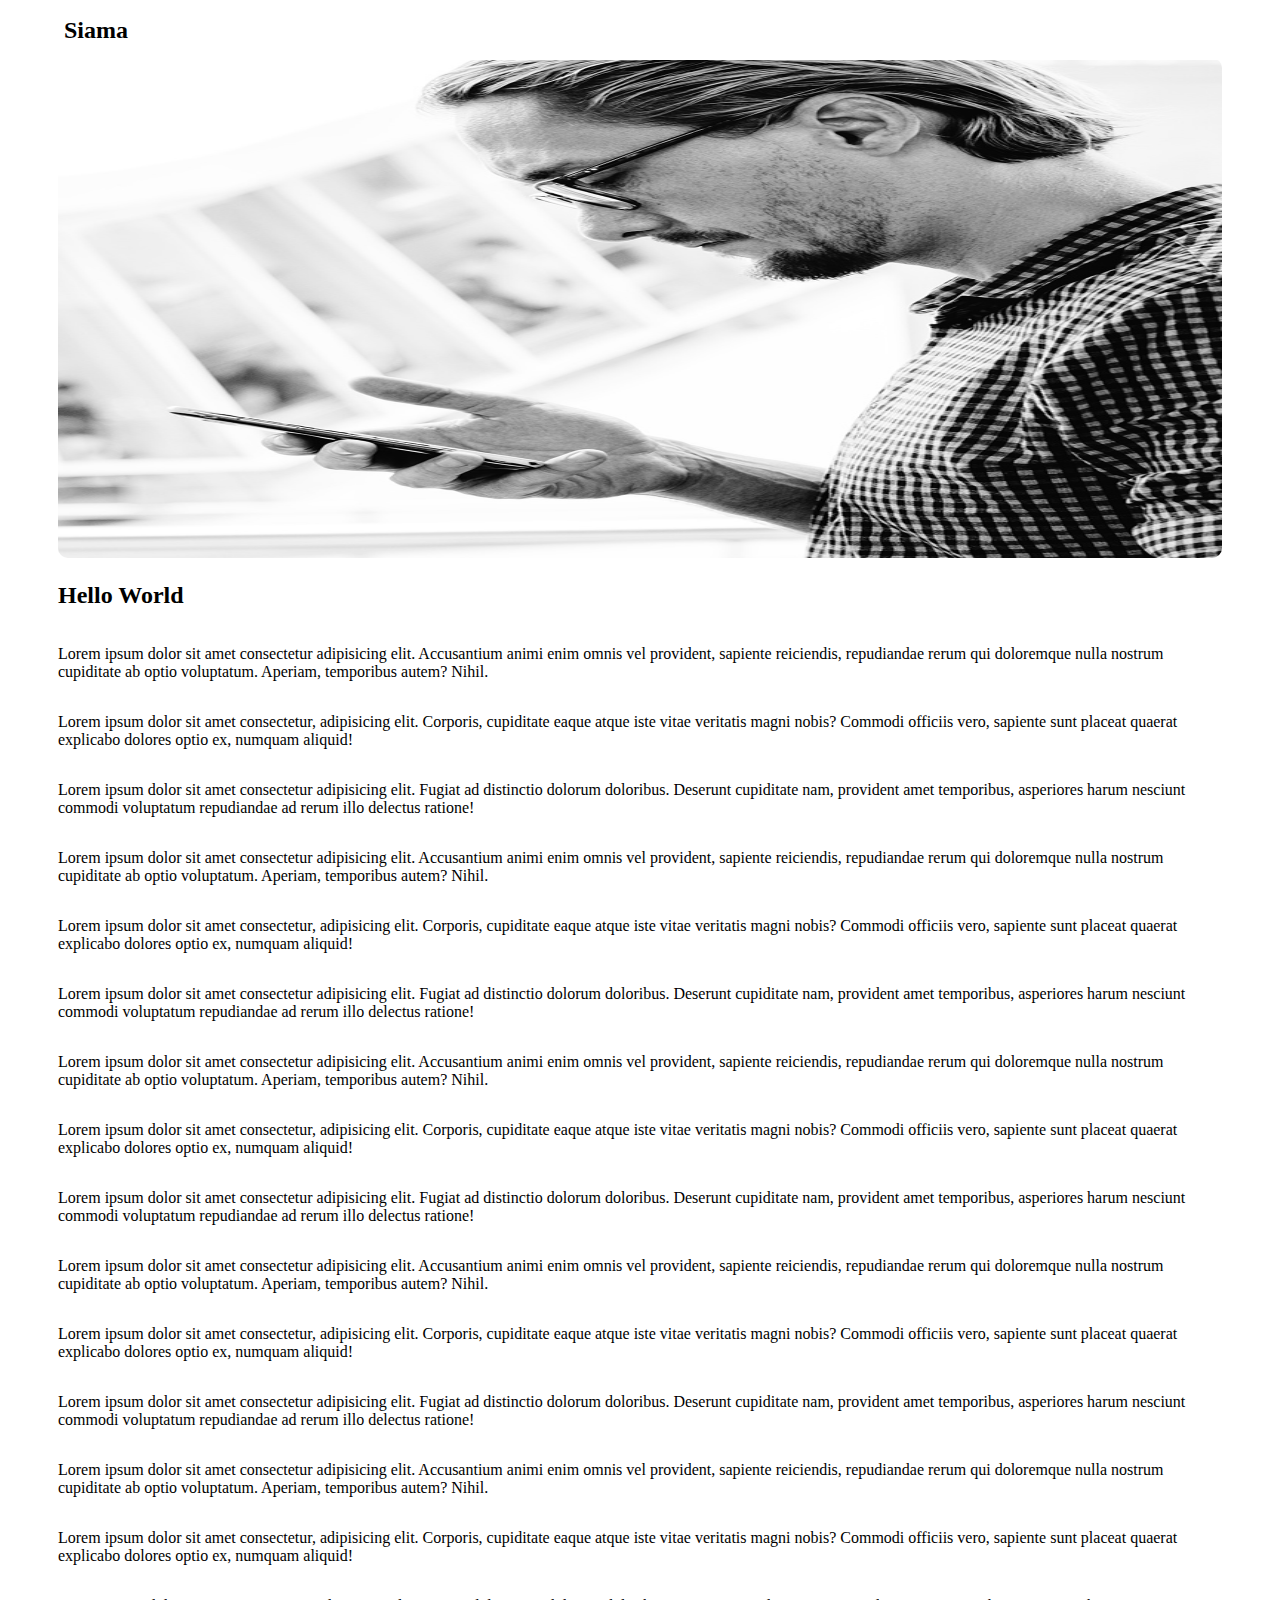
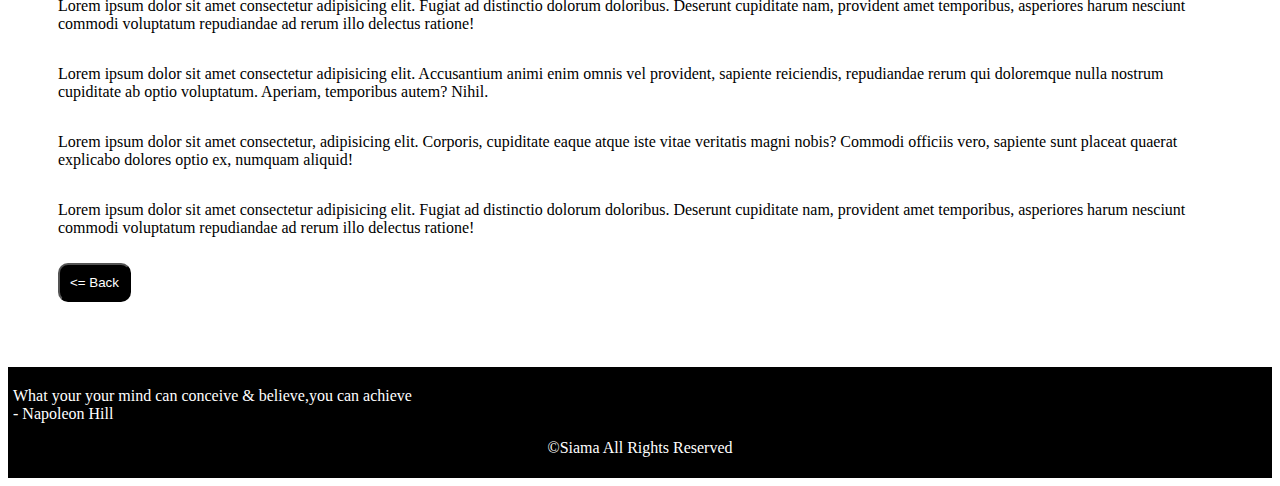
==== post-page.html @ 2eeac5c9 "Add files via upload" ====
<!DOCTYPE html>
<html lang="en">

<head>
    <meta charset="UTF-8">
    <meta http-equiv="X-UA-Compatible" content="IE=edge">
    <meta name="viewport" content="width=device-width, initial-scale=1.0">
    <link rel="stylesheet" href="css/post-page.css">
    <title></title>
</head>

<body>
    <header class="header" id="header">
        <div class="head">
            <div class="logo">
                <h2 class="title">Siama</h2>
            </div>
        </div>
    </header>
    <!---Page Wrapper-->
    <div class="post-wrapper">
        <div class="content clearfix">
            <!--- Main Content -->
            <div class="main-content single">
                <img src="/assets/images/client_01.jpg" class="blog-image" alt="">
                <div class="post-content">
                    <div class="post-title">
                        <h2 class="post-title">Hello World</h2>
                    </div>
                    <p>Lorem ipsum dolor sit amet consectetur adipisicing elit. Accusantium animi enim omnis vel
                        provident, sapiente reiciendis, repudiandae rerum qui doloremque nulla nostrum cupiditate ab
                        optio voluptatum. Aperiam, temporibus autem? Nihil.</p>
                    <p>Lorem ipsum dolor sit amet consectetur, adipisicing elit. Corporis, cupiditate eaque atque iste
                        vitae veritatis magni nobis? Commodi officiis vero, sapiente sunt placeat quaerat explicabo
                        dolores optio ex, numquam aliquid!</p>
                    <p>Lorem ipsum dolor sit amet consectetur adipisicing elit. Fugiat ad distinctio dolorum doloribus.
                        Deserunt cupiditate nam, provident amet temporibus, asperiores harum nesciunt commodi voluptatum
                        repudiandae ad rerum illo delectus ratione!</p>
                    <p>Lorem ipsum dolor sit amet consectetur adipisicing elit. Accusantium animi enim omnis vel
                        provident, sapiente reiciendis, repudiandae rerum qui doloremque nulla nostrum cupiditate ab
                        optio voluptatum. Aperiam, temporibus autem? Nihil.</p>
                    <p>Lorem ipsum dolor sit amet consectetur, adipisicing elit. Corporis, cupiditate eaque atque iste
                        vitae veritatis magni nobis? Commodi officiis vero, sapiente sunt placeat quaerat explicabo
                        dolores optio ex, numquam aliquid!</p>
                    <p>Lorem ipsum dolor sit amet consectetur adipisicing elit. Fugiat ad distinctio dolorum doloribus.
                        Deserunt cupiditate nam, provident amet temporibus, asperiores harum nesciunt commodi voluptatum
                        repudiandae ad rerum illo delectus ratione!</p>
                    <p>Lorem ipsum dolor sit amet consectetur adipisicing elit. Accusantium animi enim omnis vel
                        provident, sapiente reiciendis, repudiandae rerum qui doloremque nulla nostrum cupiditate ab
                        optio voluptatum. Aperiam, temporibus autem? Nihil.</p>
                    <p>Lorem ipsum dolor sit amet consectetur, adipisicing elit. Corporis, cupiditate eaque atque iste
                        vitae veritatis magni nobis? Commodi officiis vero, sapiente sunt placeat quaerat explicabo
                        dolores optio ex, numquam aliquid!</p>
                    <p>Lorem ipsum dolor sit amet consectetur adipisicing elit. Fugiat ad distinctio dolorum doloribus.
                        Deserunt cupiditate nam, provident amet temporibus, asperiores harum nesciunt commodi voluptatum
                        repudiandae ad rerum illo delectus ratione!</p>
                    <p>Lorem ipsum dolor sit amet consectetur adipisicing elit. Accusantium animi enim omnis vel
                        provident, sapiente reiciendis, repudiandae rerum qui doloremque nulla nostrum cupiditate ab
                        optio voluptatum. Aperiam, temporibus autem? Nihil.</p>
                    <p>Lorem ipsum dolor sit amet consectetur, adipisicing elit. Corporis, cupiditate eaque atque iste
                        vitae veritatis magni nobis? Commodi officiis vero, sapiente sunt placeat quaerat explicabo
                        dolores optio ex, numquam aliquid!</p>
                    <p>Lorem ipsum dolor sit amet consectetur adipisicing elit. Fugiat ad distinctio dolorum doloribus.
                        Deserunt cupiditate nam, provident amet temporibus, asperiores harum nesciunt commodi voluptatum
                        repudiandae ad rerum illo delectus ratione!</p>
                    <p>Lorem ipsum dolor sit amet consectetur adipisicing elit. Accusantium animi enim omnis vel
                        provident, sapiente reiciendis, repudiandae rerum qui doloremque nulla nostrum cupiditate ab
                        optio voluptatum. Aperiam, temporibus autem? Nihil.</p>
                    <p>Lorem ipsum dolor sit amet consectetur, adipisicing elit. Corporis, cupiditate eaque atque iste
                        vitae veritatis magni nobis? Commodi officiis vero, sapiente sunt placeat quaerat explicabo
                        dolores optio ex, numquam aliquid!</p>
                    <p>Lorem ipsum dolor sit amet consectetur adipisicing elit. Fugiat ad distinctio dolorum doloribus.
                        Deserunt cupiditate nam, provident amet temporibus, asperiores harum nesciunt commodi voluptatum
                        repudiandae ad rerum illo delectus ratione!</p>
                    <p>Lorem ipsum dolor sit amet consectetur adipisicing elit. Accusantium animi enim omnis vel
                        provident, sapiente reiciendis, repudiandae rerum qui doloremque nulla nostrum cupiditate ab
                        optio voluptatum. Aperiam, temporibus autem? Nihil.</p>
                    <p>Lorem ipsum dolor sit amet consectetur, adipisicing elit. Corporis, cupiditate eaque atque iste
                        vitae veritatis magni nobis? Commodi officiis vero, sapiente sunt placeat quaerat explicabo
                        dolores optio ex, numquam aliquid!</p>
                    <p>Lorem ipsum dolor sit amet consectetur adipisicing elit. Fugiat ad distinctio dolorum doloribus.
                        Deserunt cupiditate nam, provident amet temporibus, asperiores harum nesciunt commodi voluptatum
                        repudiandae ad rerum illo delectus ratione!</p>
                </div>
                <button class="btn"><a href="practice.html"> <= Back</a></button>
            </div>
        </div>
    </div>
    <div class="copyright">
        <p class="quote">What your your mind can conceive & believe,you can achieve<br>
            <span> - Napoleon Hill</span>
        </p>
        <p class="copy">&copy;Siama All Rights Reserved</p>
    </div>
</body>

</html>
---- css/post-page.css ----
.head {
    width: 100%;
    height: 60px;
    position: fixed;
    top: 0;
    left: 0;
    display: flex;
    justify-content: space-between;
    align-items: center;
    padding: 0 5vw;
    background: white;
    z-index: 9;
}

.main-content {
    padding: 10px;
}

.main-content .post-content {
    display: flex;
    flex-direction: column;
}

.main-content img {
    height: 500px;
    width: 100%;
    border-radius: 10px;
}

a {
    color: white;
    text-decoration: none;
}

.btn {
    margin-top: 10px;
    background: black;
    color: white;
    border-radius: 10px;
    padding: 10px;
}

.copyright,
.quote,
.copy {
    margin-top: 15px;
    background: black;
    color: white;
}

.copy {
    display: flex;
    justify-content: center;
    align-items: center;
}

.copyright {
    margin-top: 15px;
    padding: 5px;
}

@media screen and (min-width: 568px) {
    .main-content {
        padding: 50px;
    }
}
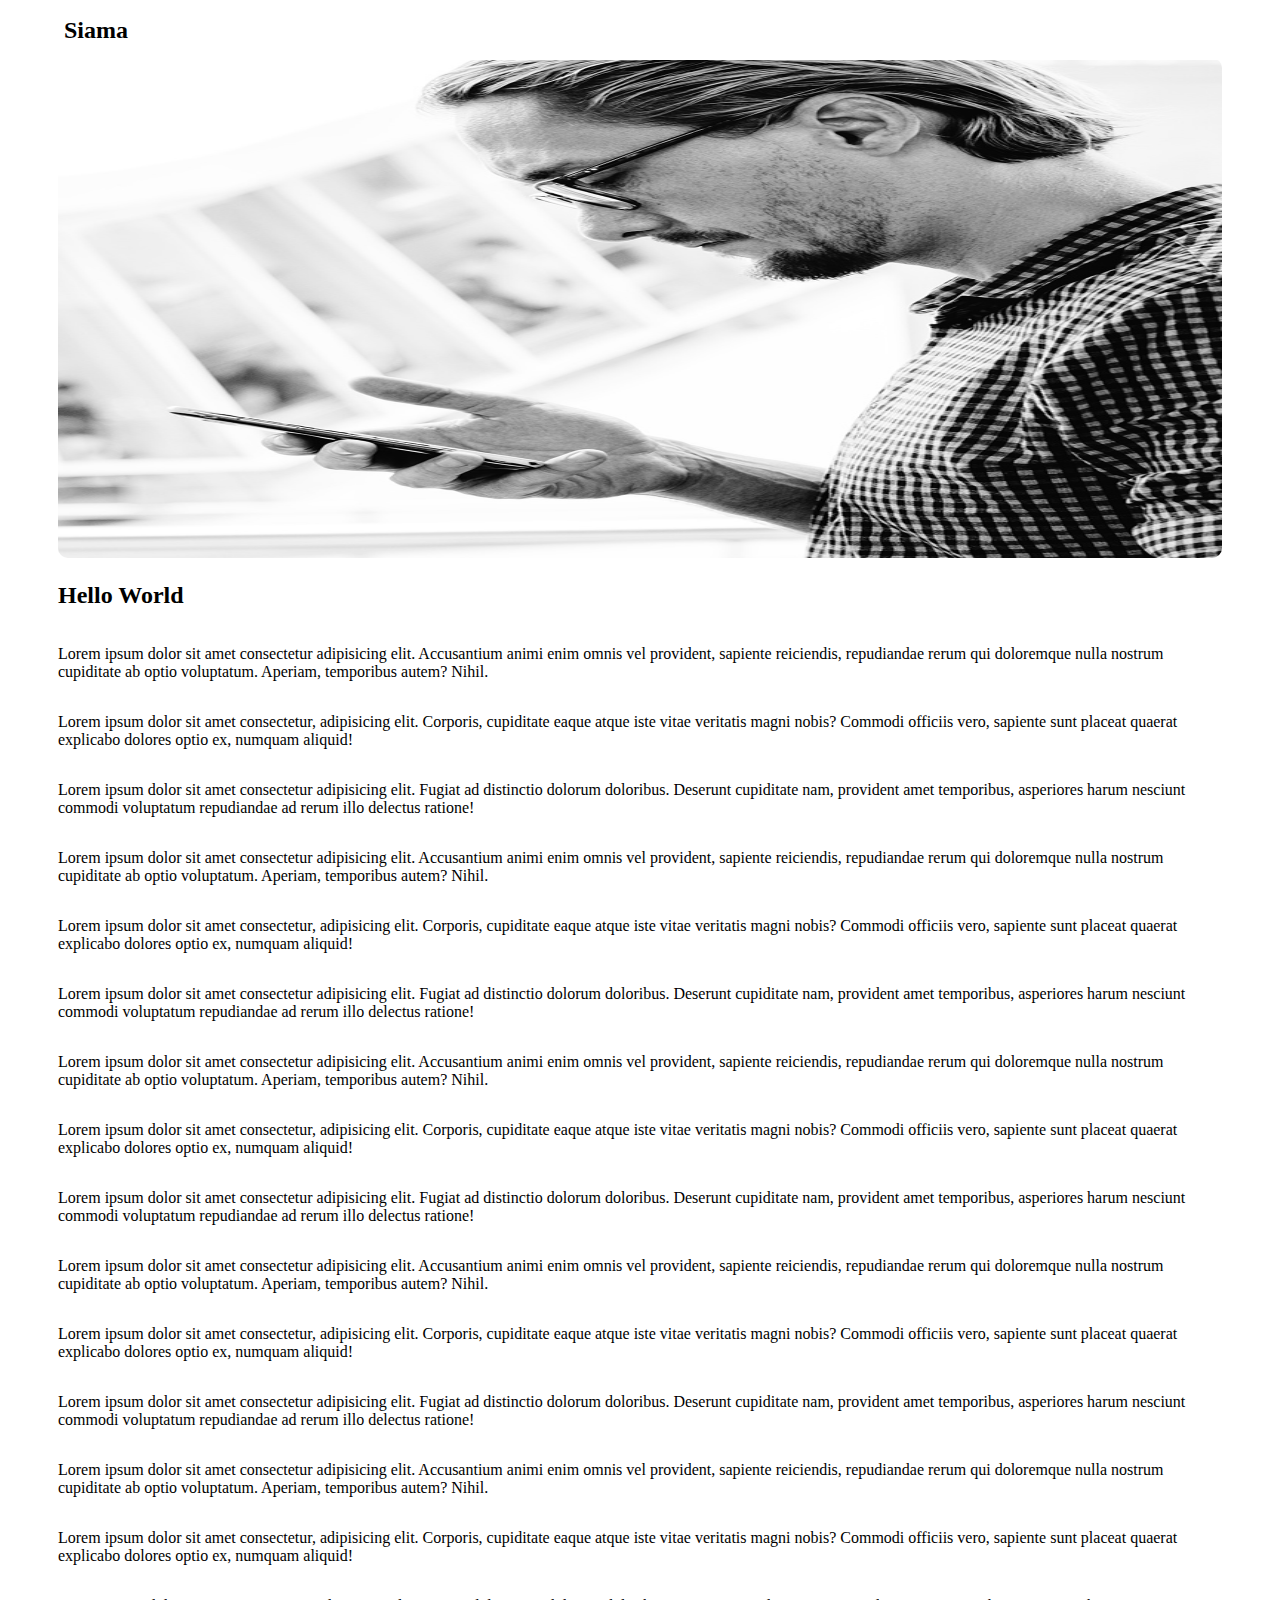
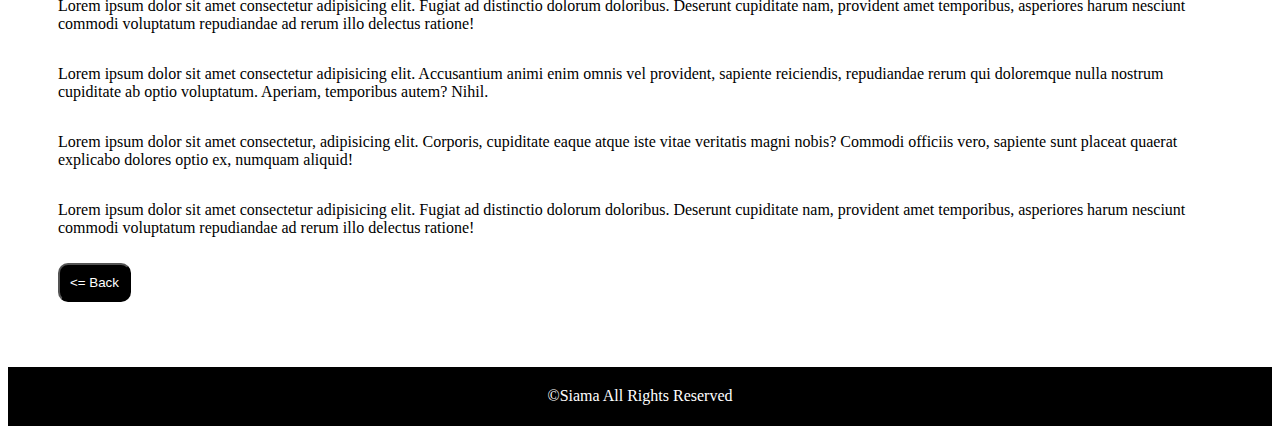
==== commit 5af515a0: "Update post-page.html" ====
--- a/post-page.html
+++ b/post-page.html
@@ -82,16 +82,13 @@
                         Deserunt cupiditate nam, provident amet temporibus, asperiores harum nesciunt commodi voluptatum
                         repudiandae ad rerum illo delectus ratione!</p>
                 </div>
-                <button class="btn"><a href="practice.html"> <= Back</a></button>
+                <button class="btn"><a href="index.html"> <= Back</a></button>
             </div>
         </div>
     </div>
     <div class="copyright">
-        <p class="quote">What your your mind can conceive & believe,you can achieve<br>
-            <span> - Napoleon Hill</span>
-        </p>
         <p class="copy">&copy;Siama All Rights Reserved</p>
     </div>
 </body>
 
-</html>+</html>
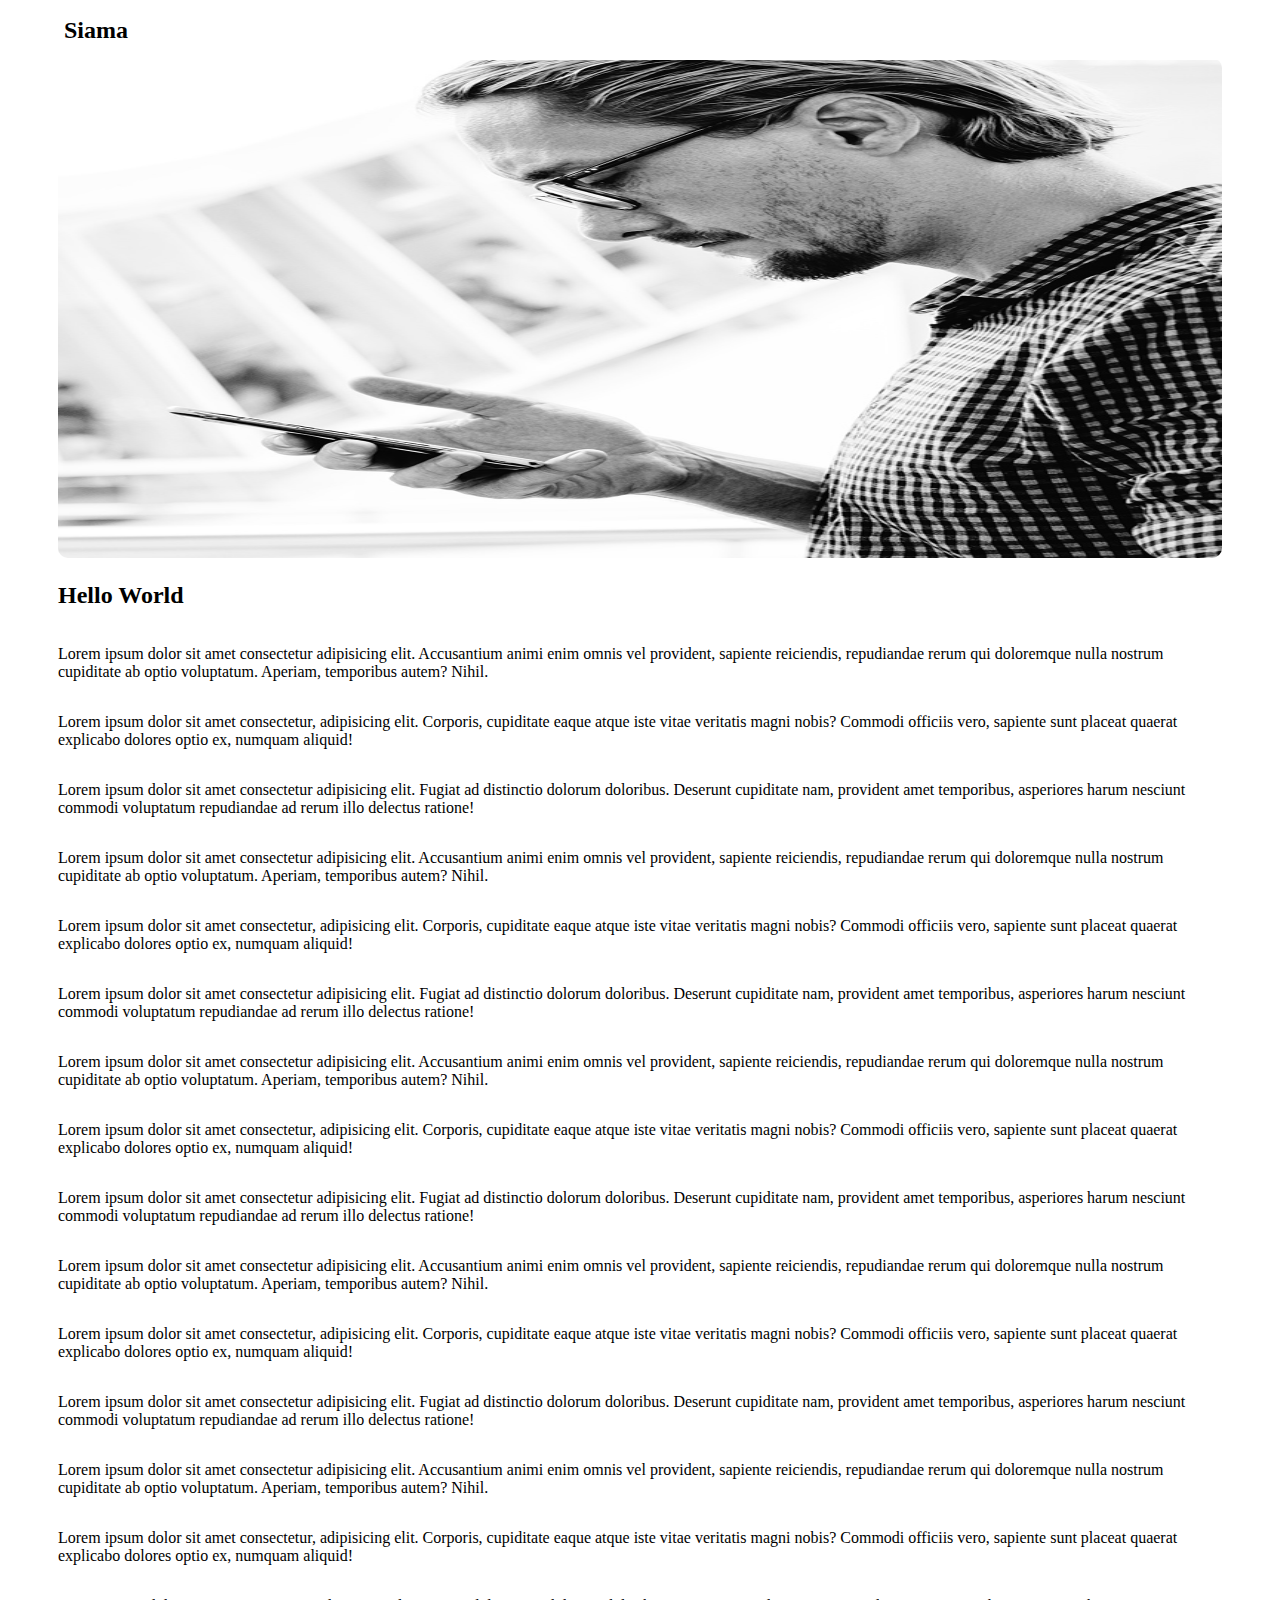
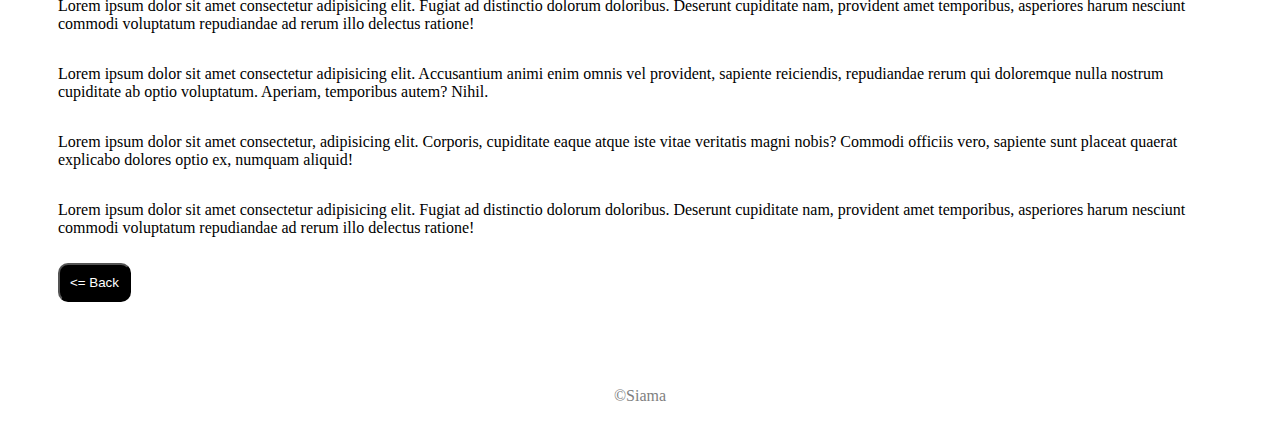
==== commit 0525b648: "Update post-page.html" ====
--- a/post-page.html
+++ b/post-page.html
@@ -87,7 +87,7 @@
         </div>
     </div>
     <div class="copyright">
-        <p class="copy">&copy;Siama All Rights Reserved</p>
+        <p class="copy">&copy;Siama</p>
     </div>
 </body>
 
--- a/css/post-page.css
+++ b/css/post-page.css
@@ -44,8 +44,7 @@
 .quote,
 .copy {
     margin-top: 15px;
-    background: black;
-    color: white;
+    color: grey;
 }
 
 .copy {
